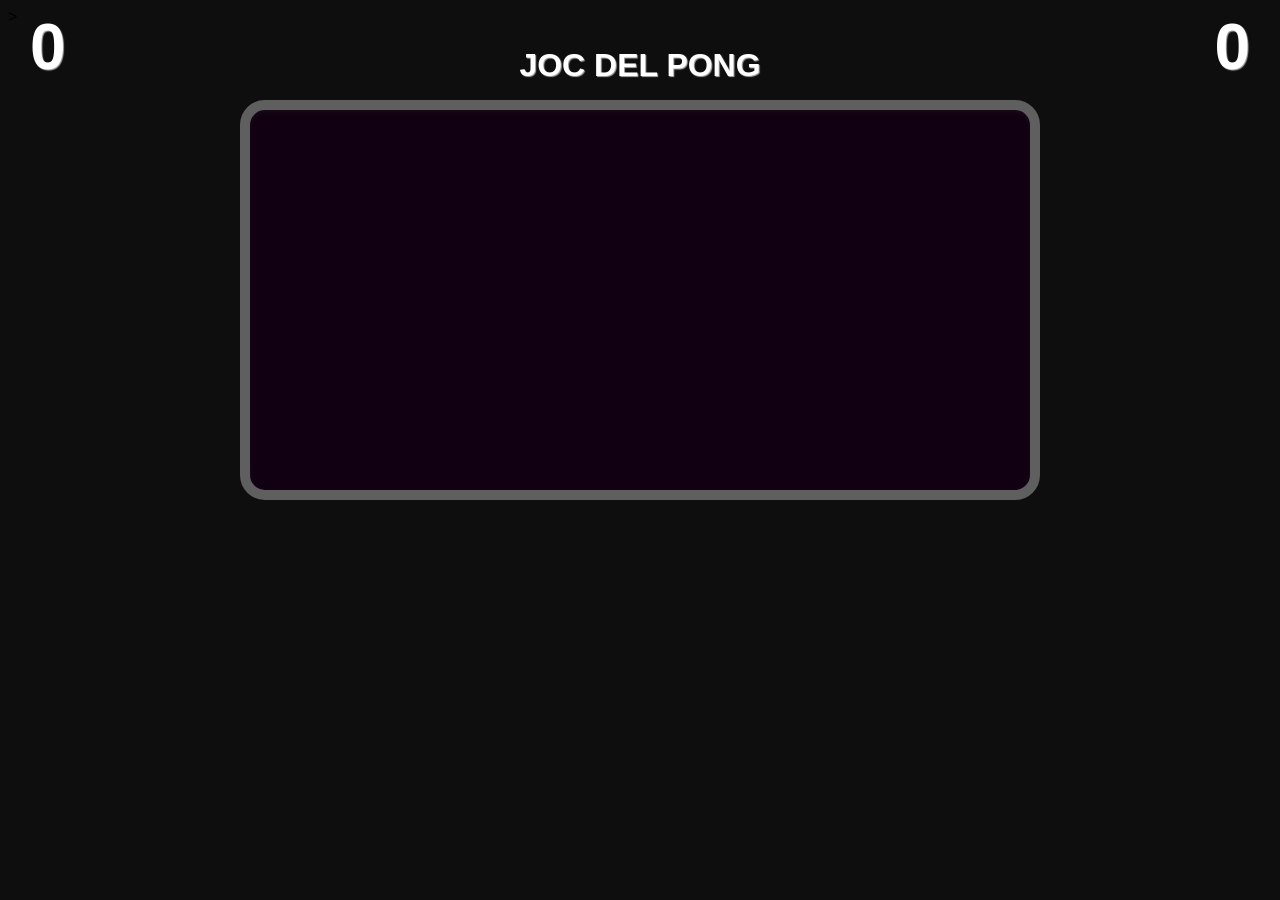
==== index.html @ 4d9b4bd8 "Add files via upload" ====
<!DOCTYPE html>
<html lang="en">
<head>
    <meta charset="UTF-8">
    <meta http-equiv="X-UA-Compatible" content="IE=edge">
    <meta name="viewport" content="width=device-width, initial-scale=1.0">
    <link rel="stylesheet" href="css/style.css">
    <title>Document</title>
</head>
<body>
    <div id="container">
        <div id="menu">
            <!--Nom jugador, Configuració del joc, rànquing de records-->>    
        </div> 
        <div id="joc">
            <div id="display">
                <h1 class="title">Joc del Pong</h1>
                <div class="score" id="score-jugador1">0</div>
                <div class="score" id="score-jugador2">0</div>   
            </div>  
            <div id="divjoc">
                <canvas id="joc" class="canvatable">

                </canvas>    
            </div>    
        </div>
    </div>
</body>

<script src="js/jquery-3.7.1.js"></script>
<script src="js/punt.js"></script>
<script src="js/rectangle.js"></script>
<script src="js/segment.js"></script>
<script src="js/pala.js"></script>
<script src="js/bola.js"></script>
<script src="js/joc.js"></script>
<script src="js/app.js"></script>

</html>
---- css/style.css ----
* {
	box-sizing: border-box;
}

body {
	background-color: #0e0e0e;;
	font-family: helvetica;
}

.canvatable {
    width: 800px;
    height: 400px;  
    position: absolute;
    margin-left: -400px;
    left: 50%;
    top: 100px; 
    border: 10px solid #5f5f5f;
    border-radius: 25px;
    background-color: #101;
    box-shadow: inset 0 2px 5px 0 rgba(50, 50, 50, 0.25);
}
.title {
    text-align: center;
    font-size: 2rem;
    font-family: "Roboto Condensed", Arial, sans-serif;
    text-transform: uppercase;
    color: white;
    text-shadow: 1px 1px 1px #aaa;
}

.score {
    color: white;
    font-size: 4rem;
    position: fixed;
    top: 0;
    font-family: "Roboto Condensed", Arial, sans-serif;
    text-shadow: 1px 1px 1px #aaa;
    font-weight: bold;
    left: 0;
    padding: 10px 30px;
    z-index: -1;
   
}
#score-jugador1 {    
    left: 0;   
}
#score-jugador2 {  
    right: 0;
    left: inherit;   
}
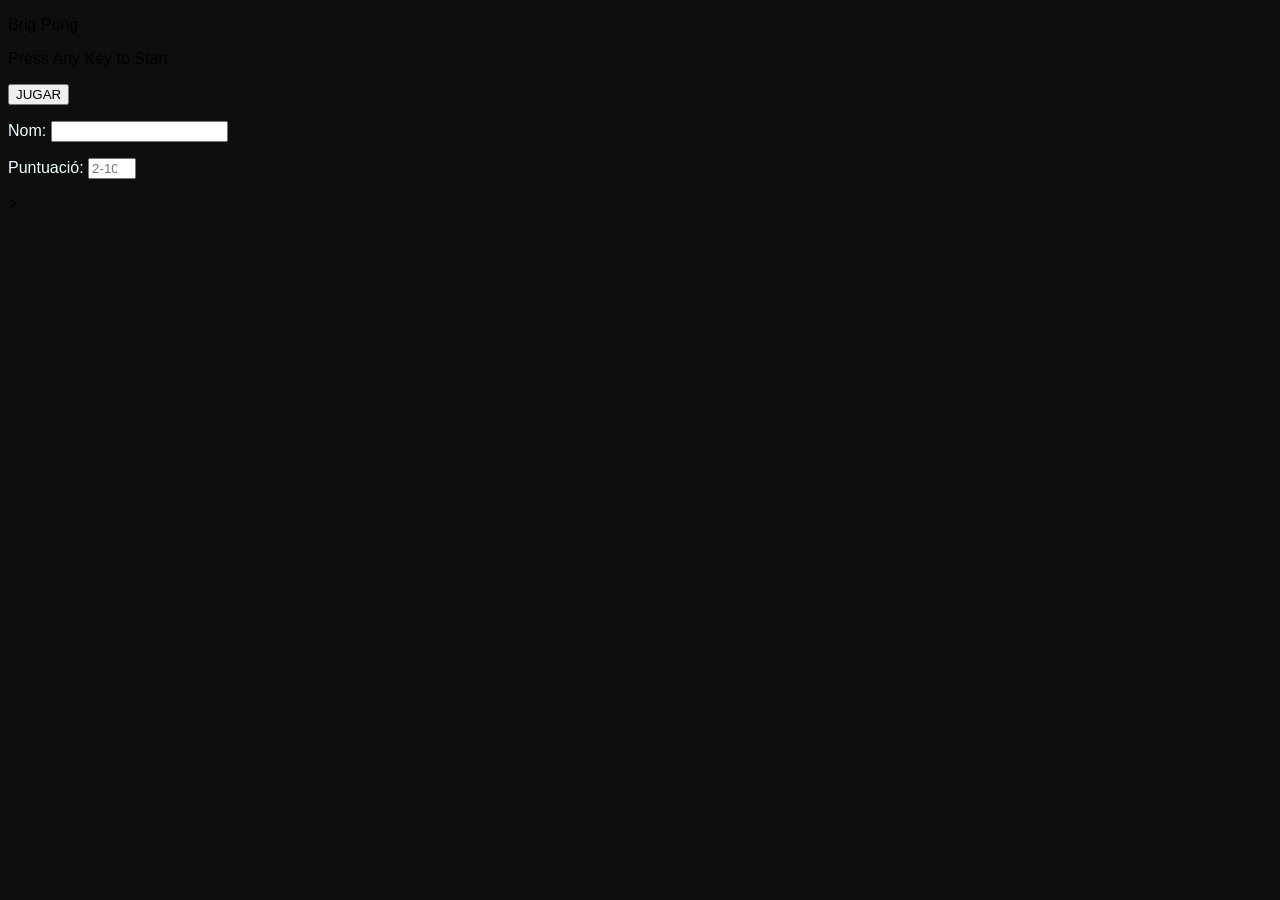
==== commit acd935c9: "Update index.html" ====
--- a/index.html
+++ b/index.html
@@ -5,25 +5,33 @@
     <meta http-equiv="X-UA-Compatible" content="IE=edge">
     <meta name="viewport" content="width=device-width, initial-scale=1.0">
     <link rel="stylesheet" href="css/style.css">
-    <title>Document</title>
+    <title>BRING PONG</title>
 </head>
 <body>
+
     <div id="container">
         <div id="menu">
+            <p>Brig Pong </p>
+            <p>Press Any Key to Start</p>
+            <p><input type="button" value="JUGAR" id="jugar"/></p>
+            <div class="form-grid">
+                <p style = color:azure>Nom: <input id="nom" type="text"></p>
+                <p style = color:azure>Puntuació: <input id="punts" type="number" min="2" max="10" placeholder="2-10"></p>
+              </div>
+            </div>
             <!--Nom jugador, Configuració del joc, rànquing de records-->>    
         </div> 
-        <div id="joc">
+        <div id="mjoc" style= display:none;>
             <div id="display">
                 <h1 class="title">Joc del Pong</h1>
                 <div class="score" id="score-jugador1">0</div>
                 <div class="score" id="score-jugador2">0</div>   
             </div>  
             <div id="divjoc">
-                <canvas id="joc" class="canvatable">
-
-                </canvas>    
+                <canvas id="joc" class="canvatable"></canvas>    
             </div>    
         </div>
+            
     </div>
 </body>
 
@@ -35,5 +43,6 @@
 <script src="js/bola.js"></script>
 <script src="js/joc.js"></script>
 <script src="js/app.js"></script>
+<script src="js/display.js"></script>
 
-</html>+</html>
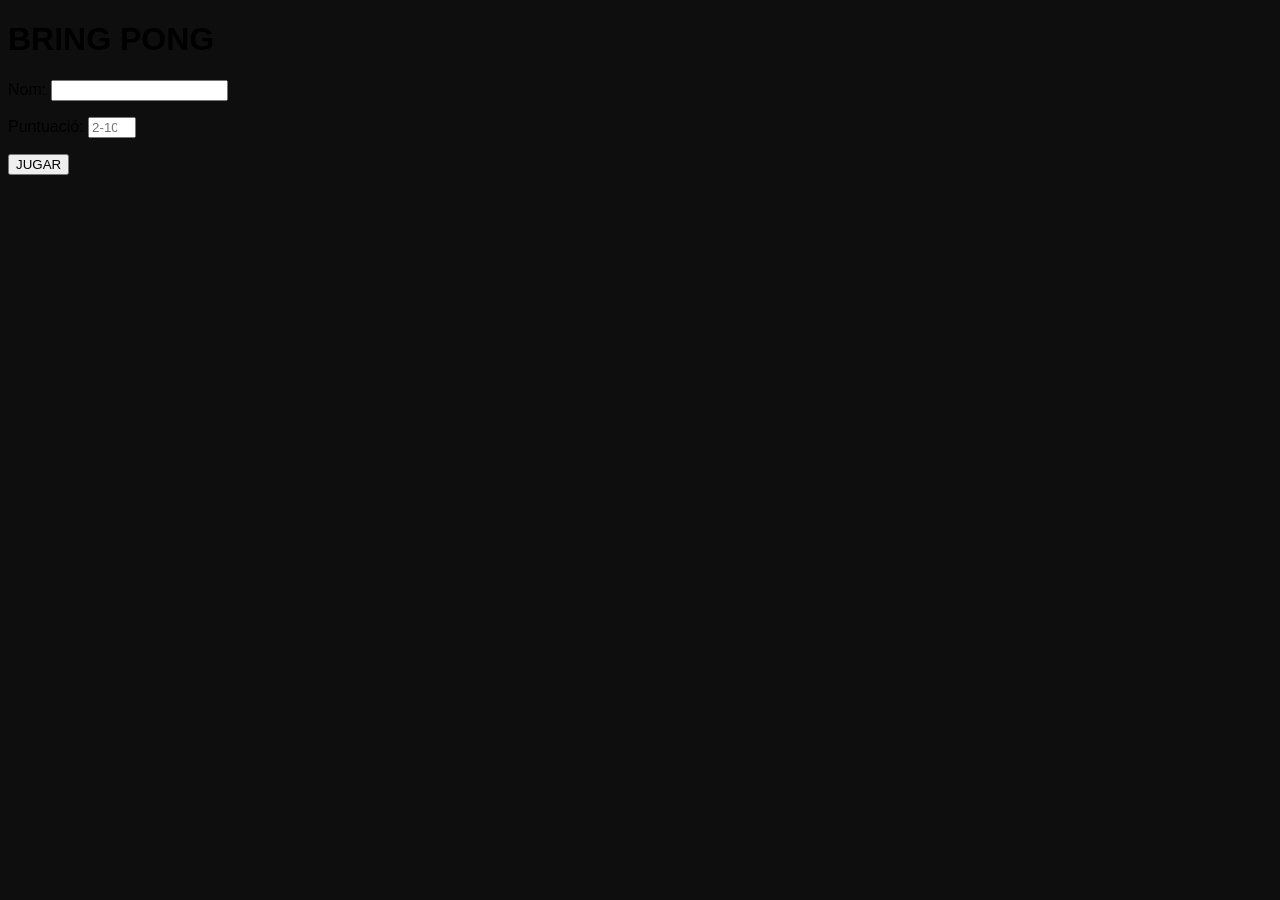
==== commit 7c189184: "Update index.html" ====
--- a/index.html
+++ b/index.html
@@ -8,30 +8,26 @@
     <title>BRING PONG</title>
 </head>
 <body>
-
     <div id="container">
         <div id="menu">
-            <p>Brig Pong </p>
-            <p>Press Any Key to Start</p>
+            <h1>BRING PONG</h1>
+            <div class="form-grid">
+                <p>Nom: <input id="nom" type="text"></p>
+                <p>Puntuació: <input id="punts" type="number" min="2" max="10" placeholder="2-10"></p>
+            </div>
             <p><input type="button" value="JUGAR" id="jugar"/></p>
-            <div class="form-grid">
-                <p style = color:azure>Nom: <input id="nom" type="text"></p>
-                <p style = color:azure>Puntuació: <input id="punts" type="number" min="2" max="10" placeholder="2-10"></p>
-              </div>
-            </div>
-            <!--Nom jugador, Configuració del joc, rànquing de records-->>    
+            <div id="highscores"></div>
         </div> 
-        <div id="mjoc" style= display:none;>
+        <div id="mjoc" style="display: none;">
             <div id="display">
                 <h1 class="title">Joc del Pong</h1>
                 <div class="score" id="score-jugador1">0</div>
                 <div class="score" id="score-jugador2">0</div>   
             </div>  
             <div id="divjoc">
-                <canvas id="joc" class="canvatable"></canvas>    
+                <canvas id="joc" class="canvatable" width="1000" height="600"></canvas>    
             </div>    
         </div>
-            
     </div>
 </body>
 
@@ -44,5 +40,4 @@
 <script src="js/joc.js"></script>
 <script src="js/app.js"></script>
 <script src="js/display.js"></script>
-
 </html>
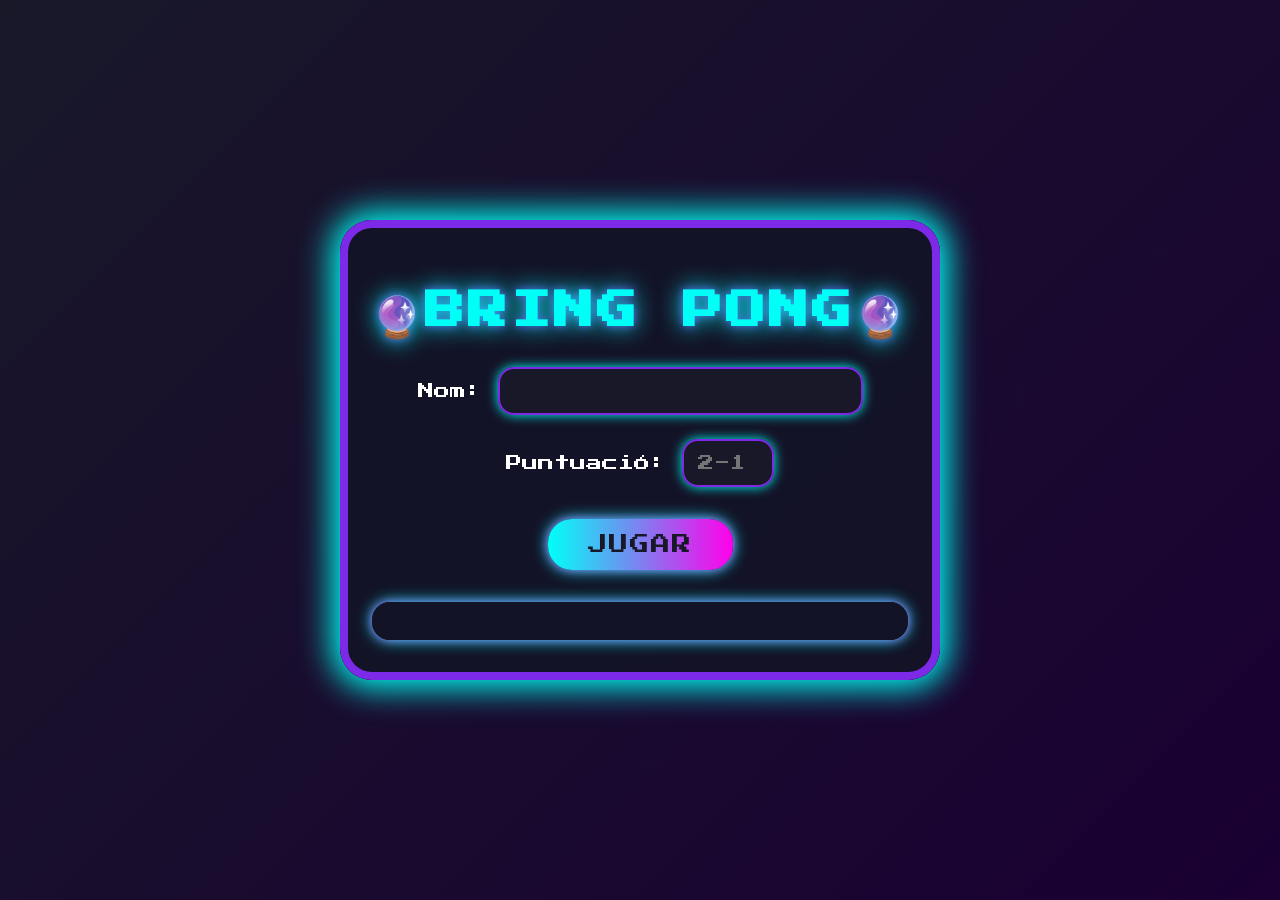
==== commit 8bc79f1a: "Limpiar repo: solo archivos esenciales del Pong y .gitignore para librerías externas" ====
--- a/index.html
+++ b/index.html
@@ -4,13 +4,16 @@
     <meta charset="UTF-8">
     <meta http-equiv="X-UA-Compatible" content="IE=edge">
     <meta name="viewport" content="width=device-width, initial-scale=1.0">
+    <link rel="preconnect" href="https://fonts.googleapis.com">
+    <link rel="preconnect" href="https://fonts.gstatic.com" crossorigin>
+    <link href="https://fonts.googleapis.com/css2?family=Press+Start+2P&display=swap" rel="stylesheet">
     <link rel="stylesheet" href="css/style.css">
     <title>BRING PONG</title>
 </head>
 <body>
     <div id="container">
         <div id="menu">
-            <h1>BRING PONG</h1>
+            <h1>🔮BRING PONG🔮</h1>
             <div class="form-grid">
                 <p>Nom: <input id="nom" type="text"></p>
                 <p>Puntuació: <input id="punts" type="number" min="2" max="10" placeholder="2-10"></p>
@@ -40,4 +43,4 @@
 <script src="js/joc.js"></script>
 <script src="js/app.js"></script>
 <script src="js/display.js"></script>
-</html>
+</html>
--- a/css/style.css
+++ b/css/style.css
@@ -1,53 +1,191 @@
-
 * {
 	box-sizing: border-box;
 }
 
 body {
-	background-color: #0e0e0e;;
-	font-family: helvetica;
+	margin: 0;
+	padding: 0;
+	font-family: 'Press Start 2P', cursive;
+	background: linear-gradient(135deg, #181829 0%, #1a0033 100%);
+	color: #fff;
+}
+
+#container {
+	width: 100vw;
+	height: 100vh;
+	display: flex;
+	justify-content: center;
+	align-items: center;
+}
+
+#menu {
+	text-align: center;
+	padding: 2.5rem 2rem;
+	background: rgba(20, 20, 40, 0.95);
+	border-radius: 32px;
+	box-shadow: 0 0 32px 8px #00fff7, 0 0 0 8px #7d2ae8 inset;
+	border: none;
+	animation: neon-glow 2s infinite alternate;
+}
+
+@keyframes neon-glow {
+	from {
+		box-shadow: 0 0 16px 4px #00fff7, 0 0 0 8px #7d2ae8 inset;
+	}
+	to {
+		box-shadow: 0 0 32px 16px #00fff7, 0 0 0 16px #7d2ae8 inset;
+	}
+}
+
+#menu h1 {
+	color: #00fff7;
+	margin-bottom: 2rem;
+	font-size: 2.5em;
+	letter-spacing: 3px;
+	line-height: 1.2;
+	text-shadow: 0 0 24px #00fff7, 0 0 8px #7d2ae8;
+}
+
+.form-grid {
+	margin: 2rem 0;
+}
+
+.form-grid p {
+	margin: 1.5rem 0;
+	font-size: 1em;
+	line-height: 2;
+}
+
+.form-grid input {
+	padding: 1rem;
+	border: none;
+	border-radius: 16px;
+	background: #181829;
+	color: #00fff7;
+	font-family: 'Press Start 2P', cursive;
+	font-size: 1em;
+	text-align: center;
+	box-shadow: 0 0 12px #00fff7, 0 0 0 2px #7d2ae8 inset;
+	transition: box-shadow 0.2s;
+}
+
+.form-grid input:focus {
+	outline: none;
+	box-shadow: 0 0 24px #00fff7, 0 0 0 4px #7d2ae8 inset;
+}
+
+#jugar {
+	padding: 1rem 2.5rem;
+	font-size: 1.2em;
+	background: linear-gradient(90deg, #00fff7 0%, #ff00ea 100%);
+	color: #181829;
+	border: none;
+	border-radius: 24px;
+	cursor: pointer;
+	font-family: 'Press Start 2P', cursive;
+	text-transform: uppercase;
+	letter-spacing: 2px;
+	transition: all 0.3s;
+	box-shadow: 0 0 16px #00fff7, 0 0 8px #ff00ea;
+}
+
+#jugar:hover {
+	background: linear-gradient(90deg, #ff00ea 0%, #00fff7 100%);
+	color: #fff;
+	box-shadow: 0 0 32px #ff00ea, 0 0 16px #00fff7;
+	transform: scale(1.07);
+}
+
+#mjoc {
+	display: flex;
+	flex-direction: column;
+	background: transparent;
+}
+
+#display {
+	text-align: center;
+	padding: 1.2rem;
+	background: rgba(20, 20, 40, 0.85);
+	border-radius: 24px 24px 0 0;
+	box-shadow: 0 0 16px #00fff7, 0 0 8px #ff00ea;
+}
+
+.score {
+	display: inline-block;
+	margin: 0 2.5rem;
+	font-size: 2.2rem;
+	color: #ffea00;
+	text-shadow: 0 0 16px #ffea00, 0 0 8px #00fff7;
+	border-radius: 12px;
+	background: rgba(0,0,0,0.3);
+	padding: 0.5rem 1.5rem;
+	font-family: 'Press Start 2P', cursive;
+}
+
+#divjoc {
+	flex: 1;
+	display: flex;
+	justify-content: center;
+	align-items: center;
+	background: linear-gradient(135deg, #181829 0%, #1a0033 100%);
+	border-radius: 0 0 24px 24px;
 }
 
 .canvatable {
-    width: 800px;
-    height: 400px;  
-    position: absolute;
-    margin-left: -400px;
-    left: 50%;
-    top: 100px; 
-    border: 10px solid #5f5f5f;
-    border-radius: 25px;
-    background-color: #101;
-    box-shadow: inset 0 2px 5px 0 rgba(50, 50, 50, 0.25);
-}
-.title {
-    text-align: center;
-    font-size: 2rem;
-    font-family: "Roboto Condensed", Arial, sans-serif;
-    text-transform: uppercase;
-    color: white;
-    text-shadow: 1px 1px 1px #aaa;
+    width:800px;
+    height: 400px;
+	background: #181829;
+	border: 4px solid #00fff7;
+	border-radius: 32px;
+	box-shadow: 0 0 32px #00fff7, 0 0 16px #ff00ea;
 }
 
-.score {
-    color: white;
-    font-size: 4rem;
-    position: fixed;
-    top: 0;
-    font-family: "Roboto Condensed", Arial, sans-serif;
-    text-shadow: 1px 1px 1px #aaa;
-    font-weight: bold;
-    left: 0;
-    padding: 10px 30px;
-    z-index: -1;
-   
-}
-#score-jugador1 {    
-    left: 0;   
-}
-#score-jugador2 {  
-    right: 0;
-    left: inherit;   
+#highscores {
+	margin-top: 2rem;
+	padding: 1.2rem;
+	background: rgba(20, 20, 40, 0.95);
+	border: none;
+	border-radius: 18px;
+	box-shadow: 0 0 16px #00fff7, 0 0 8px #ff00ea;
+	font-family: 'Press Start 2P', cursive;
 }
 
+#highscores h2, #highscores h3 {
+	color: #ff00ea;
+	text-shadow: 0 0 12px #ff00ea, 0 0 8px #00fff7;
+	font-size: 1.3em;
+	margin-bottom: 1rem;
+}
 
+#highscores ol {
+	padding-left: 1.5em;
+}
+
+#highscores li {
+	color: #00fff7;
+	font-size: 1.1em;
+	margin-bottom: 0.5em;
+	text-shadow: 0 0 8px #00fff7;
+	font-family: 'Press Start 2P', cursive;
+}
+
+.title {
+	text-align: center;
+	font-size: 1.5em;
+	color: #ff00ea;
+	text-shadow: 0 0 16px #ff00ea, 0 0 8px #00fff7;
+	margin: 0;
+	padding: 1rem 0;
+	line-height: 1.5;
+	font-family: 'Press Start 2P', cursive;
+}
+
+#score-jugador1 {    
+	left: 0;   
+}
+
+#score-jugador2 {  
+	right: 0;
+	left: inherit;   
+}
+
